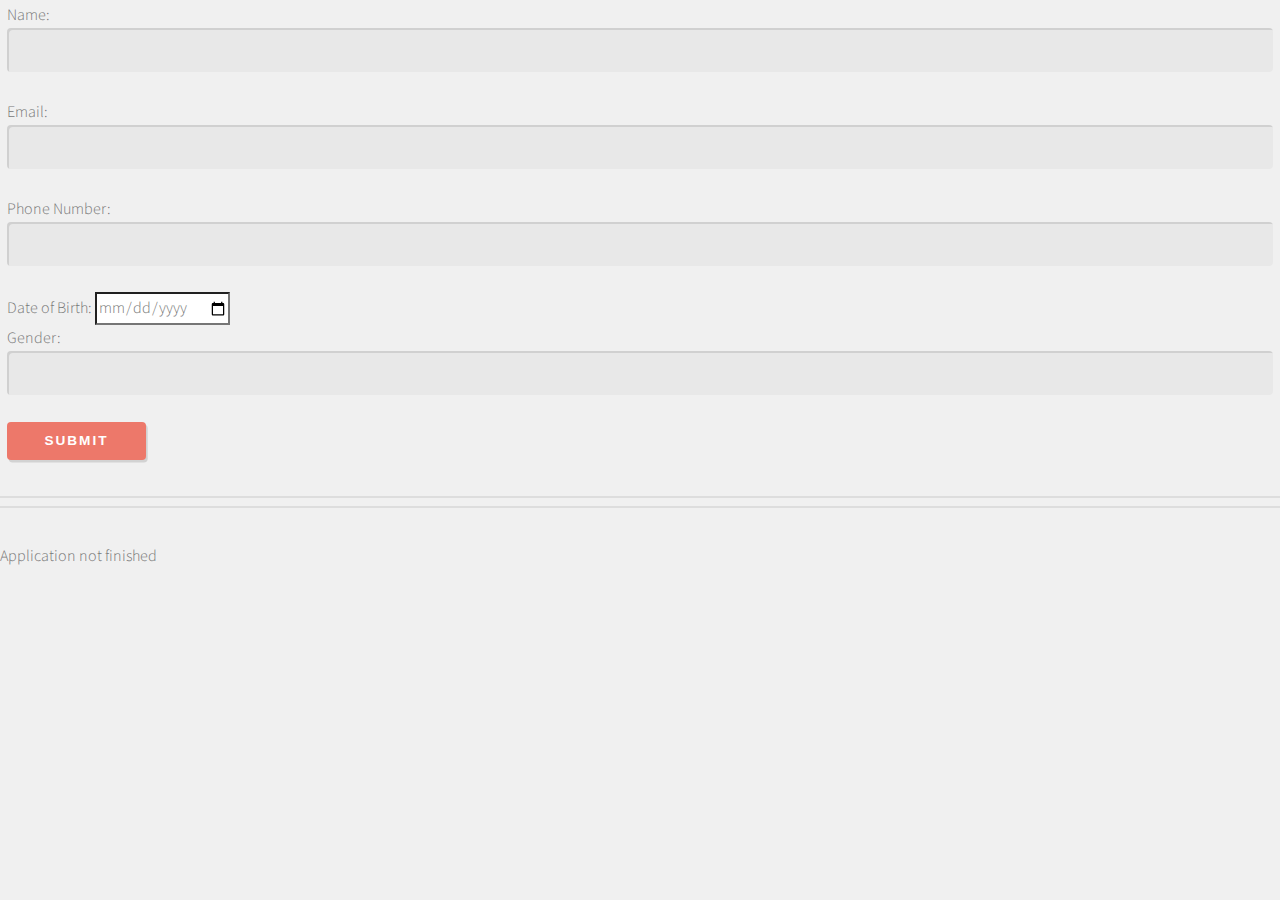
==== application.html @ 90f359ba "Added Application" ====
<html>
	<head>
		<title>DITLE Student Application</title>
		<meta charset="utf-8" />
		<meta name="viewport" content="width=device-width, initial-scale=1, user-scalable=no" />
		<link rel="stylesheet" href="assets/css/main.css" />
		<script src="save.js"></script>
	</head>
	<body>
		<form>
			Name: <input type="text" id="name" />
			<br>
			Email: <input type="text" id="email" />
			<br>
			Phone Number: <input type="text" id="phone" />
			<br>
			Date of Birth: <input type="date" id="DOB" />
			<br>
			Gender: <input type="text" id="gender" />
			<br>
			<button type="button" id="button" value="Save">Submit</button>
		</form>
		<br>
		<hr>
		<hr>
		<br>
		<section id="bottombox">
			Application not finished
		</section>
		
	</body>
</html>
---- assets/css/main.css ----
@import url("font-awesome.min.css");
@import url("https://fonts.googleapis.com/css?family=Source+Sans+Pro:300,400,600|Arvo:700");

/*
	Strongly Typed by HTML5 UP
	html5up.net | @ajlkn
	Free for personal and commercial use under the CCA 3.0 license (html5up.net/license)
*/

html, body, div, span, applet, object,
iframe, h1, h2, h3, h4, h5, h6, p, blockquote,
pre, a, abbr, acronym, address, big, cite,
code, del, dfn, em, img, ins, kbd, q, s, samp,
small, strike, strong, sub, sup, tt, var, b,
u, i, center, dl, dt, dd, ol, ul, li, fieldset,
label, legend, table, caption, tbody,
tfoot, thead, tr, th, td, article, aside,
canvas, details, embed, figure, figcaption,
footer, header, hgroup, menu, nav, output, ruby,
section, summary, time, mark, audio, video {
	margin: 0;
	padding: 0;
	border: 0;
	font-size: 100%;
	font: inherit;
	vertical-align: baseline;}

	/* Border Text */
	#map {margin: auto;
			    border-style: solid;
				border-width: 5px;
	}
	.slideshow-container {margin: auto;
			    border-style: solid;
				border-width: 5px;
	}	
article, aside, details, figcaption, figure,
footer, header, hgroup, menu, nav, section {
	display: block;}

body {
	line-height: 1;
}

ol, ul {
	list-style: none;
}

form {
	padding-left: 5;
	padding-right: 5;
	margin: 2;
}

blockquote, q {
	quotes: none;
}

	blockquote:before, blockquote:after, q:before, q:after {
		content: '';
		content: none;
	}

table {
	border-collapse: collapse;
	border-spacing: 0;
}

body {
	-webkit-text-size-adjust: none;
}

mark {
	background-color: transparent;
	color: inherit;
}

input::-moz-focus-inner {
	border: 0;
	padding: 0;
}

input, select, textarea {
	-moz-appearance: none;
	-webkit-appearance: none;
	-ms-appearance: none;
	appearance: none;
}

/* Basic */

	html {
		box-sizing: border-box;
	}

	*, *:before, *:after {
		box-sizing: inherit;
	}

	body {
		background: #f0f0f0;
	}

		body.is-preload *, body.is-preload *:before, body.is-preload *:after {
			-moz-animation: none !important;
			-webkit-animation: none !important;
			-ms-animation: none !important;
			animation: none !important;
			-moz-transition: none !important;
			-webkit-transition: none !important;
			-ms-transition: none !important;
			transition: none !important;
		}

	body, input, textarea, select {
		font-family: 'Source Sans Pro';
		font-weight: 300;
		color: #777;
		line-height: 1.65em;
		font-size: 15pt;
	}

	h1, h2, h3, h4, h5, h6 {
		font-weight: 600;
		text-transform: uppercase;
		color: #888;
	}

	h1 a, h2 a, h3 a, h4 a, h5 a, h6 a {
		color: inherit;
		text-decoration: none;
		border: 0;
	}

	h2 {
		font-size: 1.65em;
		font-weight: 400;
		letter-spacing: 4px;
		margin: 0 0 1.5em 0;
		line-height: 1.75em;
	}

	h3 {
		font-size: 1em;
		letter-spacing: 2px;
		margin: 0 0 1.25em 0;
	}

	a {
		-moz-transition: color 0.25s ease-in-out, border-bottom-color 0.25s ease-in-out;
		-webkit-transition: color 0.25s ease-in-out, border-bottom-color 0.25s ease-in-out;
		-ms-transition: color 0.25s ease-in-out, border-bottom-color 0.25s ease-in-out;
		transition: color 0.25s ease-in-out, border-bottom-color 0.25s ease-in-out;
		color: #666;
		text-decoration: none;
		border-bottom: solid 1px #ddd;
	}

		a strong {
			-moz-transition: color 0.25s ease-in-out, border-bottom-color 0.25s ease-in-out;
			-webkit-transition: color 0.25s ease-in-out, border-bottom-color 0.25s ease-in-out;
			-ms-transition: color 0.25s ease-in-out, border-bottom-color 0.25s ease-in-out;
			transition: color 0.25s ease-in-out, border-bottom-color 0.25s ease-in-out;
		}

		a:hover {
			color: #ed786a;
			border-bottom-color: rgba(255, 255, 255, 0);
		}

			a:hover strong {
				color: #ed786a;
			}

	strong, b {
		font-weight: 600;
		color: #666;
	}

	em, i {
		font-style: italic;
	}

	sub {
		position: relative;
		top: 0.5em;
		font-size: 0.8em;
	}

	sup {
		position: relative;
		top: -0.5em;
		font-size: 0.8em;
	}

	hr {
		border: 0;
		border-top: solid 1px #ddd;
		border-width: 2px;
	}

	blockquote {
		border-left: solid 0.5em #ddd;
		padding: 1em 0 1em 2em;
		font-style: italic;
	}

	p {
		text-align: justify;
		margin-bottom: 2em;
	}

	ul, ol, dl, table, blockquote {
		margin-bottom: 2em;
	}

	br.clear {
		clear: both;
	}

/* Container */

	.container {
		margin: 0 auto;
		max-width: 100%;
		width: 70em;
	}

		@media screen and (max-width: 1680px) {

			.container {
				width: 68em;
			}

		}

		@media screen and (max-width: 1280px) {

			.container {
				width: calc(100% - 80px);
			}

		}

		@media screen and (max-width: 980px) {

			.container {
				width: calc(100% - 100px);
			}

		}

		@media screen and (max-width: 736px) {

			.container {
				width: calc(100% - 40px);
			}

		}

/* Row */

	.row {
		display: flex;
		flex-wrap: wrap;
		box-sizing: border-box;
		align-items: stretch;
	}

		.row > * {
			box-sizing: border-box;
		}

		.row.gtr-uniform > * > :last-child {
			margin-bottom: 0;
		}

		.row.aln-left {
			justify-content: flex-start;
		}

		.row.aln-center {
			justify-content: center;
		}

		.row.aln-right {
			justify-content: flex-end;
		}

		.row.aln-top {
			align-items: flex-start;
		}

		.row.aln-middle {
			align-items: center;
		}

		.row.aln-bottom {
			align-items: flex-end;
		}

		.row > .imp {
			order: -1;
		}

		.row > .col-1 {
			width: 8.3333333333%;
		}

		.row > .off-1 {
			margin-left: 8.3333333333%;
		}

		.row > .col-2 {
			width: 16.6666666667%;
		}

		.row > .off-2 {
			margin-left: 16.6666666667%;
		}

		.row > .col-3 {
			width: 25%;
		}

		.row > .off-3 {
			margin-left: 25%;
		}

		.row > .col-4 {
			width: 33.3333333333%;
		}

		.row > .off-4 {
			margin-left: 33.3333333333%;
		}

		.row > .col-5 {
			width: 41.6666666667%;
		}

		.row > .off-5 {
			margin-left: 41.6666666667%;
		}

		.row > .col-6 {
			width: 50%;
		}

		.row > .off-6 {
			margin-left: 50%;
		}

		.row > .col-7 {
			width: 58.3333333333%;
		}

		.row > .off-7 {
			margin-left: 58.3333333333%;
		}

		.row > .col-8 {
			width: 66.6666666667%;
		}

		.row > .off-8 {
			margin-left: 66.6666666667%;
		}

		.row > .col-9 {
			width: 75%;
		}

		.row > .off-9 {
			margin-left: 75%;
		}

		.row > .col-10 {
			width: 83.3333333333%;
		}

		.row > .off-10 {
			margin-left: 83.3333333333%;
		}

		.row > .col-11 {
			width: 91.6666666667%;
		}

		.row > .off-11 {
			margin-left: 91.6666666667%;
		}

		.row > .col-12 {
			width: 100%;
		}

		.row > .off-12 {
			margin-left: 100%;
		}

		.row.gtr-0 {
			margin-top: 0px;
			margin-left: 0px;
		}

			.row.gtr-0 > * {
				padding: 0px 0 0 0px;
			}

			.row.gtr-0.gtr-uniform {
				margin-top: 0px;
			}

				.row.gtr-0.gtr-uniform > * {
					padding-top: 0px;
				}

		.row.gtr-25 {
			margin-top: -12.5px;
			margin-left: -12.5px;
		}

			.row.gtr-25 > * {
				padding: 12.5px 0 0 12.5px;
			}

			.row.gtr-25.gtr-uniform {
				margin-top: -12.5px;
			}

				.row.gtr-25.gtr-uniform > * {
					padding-top: 12.5px;
				}

		.row.gtr-50 {
			margin-top: -25px;
			margin-left: -25px;
		}

			.row.gtr-50 > * {
				padding: 25px 0 0 25px;
			}

			.row.gtr-50.gtr-uniform {
				margin-top: -25px;
			}

				.row.gtr-50.gtr-uniform > * {
					padding-top: 25px;
				}

		.row {
			margin-top: -50px;
			margin-left: -50px;
		}

			.row > * {
				padding: 50px 0 0 50px;
			}

			.row.gtr-uniform {
				margin-top: -50px;
			}

				.row.gtr-uniform > * {
					padding-top: 50px;
				}

		.row.gtr-150 {
			margin-top: -75px;
			margin-left: -75px;
		}

			.row.gtr-150 > * {
				padding: 75px 0 0 75px;
			}

			.row.gtr-150.gtr-uniform {
				margin-top: -75px;
			}

				.row.gtr-150.gtr-uniform > * {
					padding-top: 75px;
				}

		.row.gtr-200 {
			margin-top: -100px;
			margin-left: -100px;
		}

			.row.gtr-200 > * {
				padding: 100px 0 0 100px;
			}

			.row.gtr-200.gtr-uniform {
				margin-top: -100px;
			}

				.row.gtr-200.gtr-uniform > * {
					padding-top: 100px;
				}

		@media screen and (max-width: 1680px) {

			.row {
				display: flex;
				flex-wrap: wrap;
				box-sizing: border-box;
				align-items: stretch;
			}

				.row > * {
					box-sizing: border-box;
				}

				.row.gtr-uniform > * > :last-child {
					margin-bottom: 0;
				}

				.row.aln-left {
					justify-content: flex-start;
				}

				.row.aln-center {
					justify-content: center;
				}

				.row.aln-right {
					justify-content: flex-end;
				}

				.row.aln-top {
					align-items: flex-start;
				}

				.row.aln-middle {
					align-items: center;
				}

				.row.aln-bottom {
					align-items: flex-end;
				}

				.row > .imp-xlarge {
					order: -1;
				}

				.row > .col-1-xlarge {
					width: 8.3333333333%;
				}

				.row > .off-1-xlarge {
					margin-left: 8.3333333333%;
				}

				.row > .col-2-xlarge {
					width: 16.6666666667%;
				}

				.row > .off-2-xlarge {
					margin-left: 16.6666666667%;
				}

				.row > .col-3-xlarge {
					width: 25%;
				}

				.row > .off-3-xlarge {
					margin-left: 25%;
				}

				.row > .col-4-xlarge {
					width: 33.3333333333%;
				}

				.row > .off-4-xlarge {
					margin-left: 33.3333333333%;
				}

				.row > .col-5-xlarge {
					width: 41.6666666667%;
				}

				.row > .off-5-xlarge {
					margin-left: 41.6666666667%;
				}

				.row > .col-6-xlarge {
					width: 50%;
				}

				.row > .off-6-xlarge {
					margin-left: 50%;
				}

				.row > .col-7-xlarge {
					width: 58.3333333333%;
				}

				.row > .off-7-xlarge {
					margin-left: 58.3333333333%;
				}

				.row > .col-8-xlarge {
					width: 66.6666666667%;
				}

				.row > .off-8-xlarge {
					margin-left: 66.6666666667%;
				}

				.row > .col-9-xlarge {
					width: 75%;
				}

				.row > .off-9-xlarge {
					margin-left: 75%;
				}

				.row > .col-10-xlarge {
					width: 83.3333333333%;
				}

				.row > .off-10-xlarge {
					margin-left: 83.3333333333%;
				}

				.row > .col-11-xlarge {
					width: 91.6666666667%;
				}

				.row > .off-11-xlarge {
					margin-left: 91.6666666667%;
				}

				.row > .col-12-xlarge {
					width: 100%;
				}

				.row > .off-12-xlarge {
					margin-left: 100%;
				}

				.row.gtr-0 {
					margin-top: 0px;
					margin-left: 0px;
				}

					.row.gtr-0 > * {
						padding: 0px 0 0 0px;
					}

					.row.gtr-0.gtr-uniform {
						margin-top: 0px;
					}

						.row.gtr-0.gtr-uniform > * {
							padding-top: 0px;
						}

				.row.gtr-25 {
					margin-top: -12.5px;
					margin-left: -12.5px;
				}

					.row.gtr-25 > * {
						padding: 12.5px 0 0 12.5px;
					}

					.row.gtr-25.gtr-uniform {
						margin-top: -12.5px;
					}

						.row.gtr-25.gtr-uniform > * {
							padding-top: 12.5px;
						}

				.row.gtr-50 {
					margin-top: -25px;
					margin-left: -25px;
				}

					.row.gtr-50 > * {
						padding: 25px 0 0 25px;
					}

					.row.gtr-50.gtr-uniform {
						margin-top: -25px;
					}

						.row.gtr-50.gtr-uniform > * {
							padding-top: 25px;
						}

				.row {
					margin-top: -50px;
					margin-left: -50px;
				}

					.row > * {
						padding: 50px 0 0 50px;
					}

					.row.gtr-uniform {
						margin-top: -50px;
					}

						.row.gtr-uniform > * {
							padding-top: 50px;
						}

				.row.gtr-150 {
					margin-top: -75px;
					margin-left: -75px;
				}

					.row.gtr-150 > * {
						padding: 75px 0 0 75px;
					}

					.row.gtr-150.gtr-uniform {
						margin-top: -75px;
					}

						.row.gtr-150.gtr-uniform > * {
							padding-top: 75px;
						}

				.row.gtr-200 {
					margin-top: -100px;
					margin-left: -100px;
				}

					.row.gtr-200 > * {
						padding: 100px 0 0 100px;
					}

					.row.gtr-200.gtr-uniform {
						margin-top: -100px;
					}

						.row.gtr-200.gtr-uniform > * {
							padding-top: 100px;
						}

		}

		@media screen and (max-width: 1280px) {

			.row {
				display: flex;
				flex-wrap: wrap;
				box-sizing: border-box;
				align-items: stretch;
			}

				.row > * {
					box-sizing: border-box;
				}

				.row.gtr-uniform > * > :last-child {
					margin-bottom: 0;
				}

				.row.aln-left {
					justify-content: flex-start;
				}

				.row.aln-center {
					justify-content: center;
				}

				.row.aln-right {
					justify-content: flex-end;
				}

				.row.aln-top {
					align-items: flex-start;
				}

				.row.aln-middle {
					align-items: center;
				}

				.row.aln-bottom {
					align-items: flex-end;
				}

				.row > .imp-large {
					order: -1;
				}

				.row > .col-1-large {
					width: 8.3333333333%;
				}

				.row > .off-1-large {
					margin-left: 8.3333333333%;
				}

				.row > .col-2-large {
					width: 16.6666666667%;
				}

				.row > .off-2-large {
					margin-left: 16.6666666667%;
				}

				.row > .col-3-large {
					width: 25%;
				}

				.row > .off-3-large {
					margin-left: 25%;
				}

				.row > .col-4-large {
					width: 33.3333333333%;
				}

				.row > .off-4-large {
					margin-left: 33.3333333333%;
				}

				.row > .col-5-large {
					width: 41.6666666667%;
				}

				.row > .off-5-large {
					margin-left: 41.6666666667%;
				}

				.row > .col-6-large {
					width: 50%;
				}

				.row > .off-6-large {
					margin-left: 50%;
				}

				.row > .col-7-large {
					width: 58.3333333333%;
				}

				.row > .off-7-large {
					margin-left: 58.3333333333%;
				}

				.row > .col-8-large {
					width: 66.6666666667%;
				}

				.row > .off-8-large {
					margin-left: 66.6666666667%;
				}

				.row > .col-9-large {
					width: 75%;
				}

				.row > .off-9-large {
					margin-left: 75%;
				}

				.row > .col-10-large {
					width: 83.3333333333%;
				}

				.row > .off-10-large {
					margin-left: 83.3333333333%;
				}

				.row > .col-11-large {
					width: 91.6666666667%;
				}

				.row > .off-11-large {
					margin-left: 91.6666666667%;
				}

				.row > .col-12-large {
					width: 100%;
				}

				.row > .off-12-large {
					margin-left: 100%;
				}

				.row.gtr-0 {
					margin-top: 0px;
					margin-left: 0px;
				}

					.row.gtr-0 > * {
						padding: 0px 0 0 0px;
					}

					.row.gtr-0.gtr-uniform {
						margin-top: 0px;
					}

						.row.gtr-0.gtr-uniform > * {
							padding-top: 0px;
						}

				.row.gtr-25 {
					margin-top: -10px;
					margin-left: -10px;
				}

					.row.gtr-25 > * {
						padding: 10px 0 0 10px;
					}

					.row.gtr-25.gtr-uniform {
						margin-top: -10px;
					}

						.row.gtr-25.gtr-uniform > * {
							padding-top: 10px;
						}

				.row.gtr-50 {
					margin-top: -20px;
					margin-left: -20px;
				}

					.row.gtr-50 > * {
						padding: 20px 0 0 20px;
					}

					.row.gtr-50.gtr-uniform {
						margin-top: -20px;
					}

						.row.gtr-50.gtr-uniform > * {
							padding-top: 20px;
						}

				.row {
					margin-top: -40px;
					margin-left: -40px;
				}

					.row > * {
						padding: 40px 0 0 40px;
					}

					.row.gtr-uniform {
						margin-top: -40px;
					}

						.row.gtr-uniform > * {
							padding-top: 40px;
						}

				.row.gtr-150 {
					margin-top: -60px;
					margin-left: -60px;
				}

					.row.gtr-150 > * {
						padding: 60px 0 0 60px;
					}

					.row.gtr-150.gtr-uniform {
						margin-top: -60px;
					}

						.row.gtr-150.gtr-uniform > * {
							padding-top: 60px;
						}

				.row.gtr-200 {
					margin-top: -80px;
					margin-left: -80px;
				}

					.row.gtr-200 > * {
						padding: 80px 0 0 80px;
					}

					.row.gtr-200.gtr-uniform {
						margin-top: -80px;
					}

						.row.gtr-200.gtr-uniform > * {
							padding-top: 80px;
						}

		}

		@media screen and (max-width: 980px) {

			.row {
				display: flex;
				flex-wrap: wrap;
				box-sizing: border-box;
				align-items: stretch;
			}

				.row > * {
					box-sizing: border-box;
				}

				.row.gtr-uniform > * > :last-child {
					margin-bottom: 0;
				}

				.row.aln-left {
					justify-content: flex-start;
				}

				.row.aln-center {
					justify-content: center;
				}

				.row.aln-right {
					justify-content: flex-end;
				}

				.row.aln-top {
					align-items: flex-start;
				}

				.row.aln-middle {
					align-items: center;
				}

				.row.aln-bottom {
					align-items: flex-end;
				}

				.row > .imp-medium {
					order: -1;
				}

				.row > .col-1-medium {
					width: 8.3333333333%;
				}

				.row > .off-1-medium {
					margin-left: 8.3333333333%;
				}

				.row > .col-2-medium {
					width: 16.6666666667%;
				}

				.row > .off-2-medium {
					margin-left: 16.6666666667%;
				}

				.row > .col-3-medium {
					width: 25%;
				}

				.row > .off-3-medium {
					margin-left: 25%;
				}

				.row > .col-4-medium {
					width: 33.3333333333%;
				}

				.row > .off-4-medium {
					margin-left: 33.3333333333%;
				}

				.row > .col-5-medium {
					width: 41.6666666667%;
				}

				.row > .off-5-medium {
					margin-left: 41.6666666667%;
				}

				.row > .col-6-medium {
					width: 50%;
				}

				.row > .off-6-medium {
					margin-left: 50%;
				}

				.row > .col-7-medium {
					width: 58.3333333333%;
				}

				.row > .off-7-medium {
					margin-left: 58.3333333333%;
				}

				.row > .col-8-medium {
					width: 66.6666666667%;
				}

				.row > .off-8-medium {
					margin-left: 66.6666666667%;
				}

				.row > .col-9-medium {
					width: 75%;
				}

				.row > .off-9-medium {
					margin-left: 75%;
				}

				.row > .col-10-medium {
					width: 83.3333333333%;
				}

				.row > .off-10-medium {
					margin-left: 83.3333333333%;
				}

				.row > .col-11-medium {
					width: 91.6666666667%;
				}

				.row > .off-11-medium {
					margin-left: 91.6666666667%;
				}

				.row > .col-12-medium {
					width: 100%;
				}

				.row > .off-12-medium {
					margin-left: 100%;
				}

				.row.gtr-0 {
					margin-top: 0px;
					margin-left: 0px;
				}

					.row.gtr-0 > * {
						padding: 0px 0 0 0px;
					}

					.row.gtr-0.gtr-uniform {
						margin-top: 0px;
					}

						.row.gtr-0.gtr-uniform > * {
							padding-top: 0px;
						}

				.row.gtr-25 {
					margin-top: -12.5px;
					margin-left: -12.5px;
				}

					.row.gtr-25 > * {
						padding: 12.5px 0 0 12.5px;
					}

					.row.gtr-25.gtr-uniform {
						margin-top: -12.5px;
					}

						.row.gtr-25.gtr-uniform > * {
							padding-top: 12.5px;
						}

				.row.gtr-50 {
					margin-top: -25px;
					margin-left: -25px;
				}

					.row.gtr-50 > * {
						padding: 25px 0 0 25px;
					}

					.row.gtr-50.gtr-uniform {
						margin-top: -25px;
					}

						.row.gtr-50.gtr-uniform > * {
							padding-top: 25px;
						}

				.row {
					margin-top: -50px;
					margin-left: -50px;
				}

					.row > * {
						padding: 50px 0 0 50px;
					}

					.row.gtr-uniform {
						margin-top: -50px;
					}

						.row.gtr-uniform > * {
							padding-top: 50px;
						}

				.row.gtr-150 {
					margin-top: -75px;
					margin-left: -75px;
				}

					.row.gtr-150 > * {
						padding: 75px 0 0 75px;
					}

					.row.gtr-150.gtr-uniform {
						margin-top: -75px;
					}

						.row.gtr-150.gtr-uniform > * {
							padding-top: 75px;
						}

				.row.gtr-200 {
					margin-top: -100px;
					margin-left: -100px;
				}

					.row.gtr-200 > * {
						padding: 100px 0 0 100px;
					}

					.row.gtr-200.gtr-uniform {
						margin-top: -100px;
					}

						.row.gtr-200.gtr-uniform > * {
							padding-top: 100px;
						}

		}

		@media screen and (max-width: 736px) {

			.row {
				display: flex;
				flex-wrap: wrap;
				box-sizing: border-box;
				align-items: stretch;
			}

				.row > * {
					box-sizing: border-box;
				}

				.row.gtr-uniform > * > :last-child {
					margin-bottom: 0;
				}

				.row.aln-left {
					justify-content: flex-start;
				}

				.row.aln-center {
					justify-content: center;
				}

				.row.aln-right {
					justify-content: flex-end;
				}

				.row.aln-top {
					align-items: flex-start;
				}

				.row.aln-middle {
					align-items: center;
				}

				.row.aln-bottom {
					align-items: flex-end;
				}

				.row > .imp-small {
					order: -1;
				}

				.row > .col-1-small {
					width: 8.3333333333%;
				}

				.row > .off-1-small {
					margin-left: 8.3333333333%;
				}

				.row > .col-2-small {
					width: 16.6666666667%;
				}

				.row > .off-2-small {
					margin-left: 16.6666666667%;
				}

				.row > .col-3-small {
					width: 25%;
				}

				.row > .off-3-small {
					margin-left: 25%;
				}

				.row > .col-4-small {
					width: 33.3333333333%;
				}

				.row > .off-4-small {
					margin-left: 33.3333333333%;
				}

				.row > .col-5-small {
					width: 41.6666666667%;
				}

				.row > .off-5-small {
					margin-left: 41.6666666667%;
				}

				.row > .col-6-small {
					width: 50%;
				}

				.row > .off-6-small {
					margin-left: 50%;
				}

				.row > .col-7-small {
					width: 58.3333333333%;
				}

				.row > .off-7-small {
					margin-left: 58.3333333333%;
				}

				.row > .col-8-small {
					width: 66.6666666667%;
				}

				.row > .off-8-small {
					margin-left: 66.6666666667%;
				}

				.row > .col-9-small {
					width: 75%;
				}

				.row > .off-9-small {
					margin-left: 75%;
				}

				.row > .col-10-small {
					width: 83.3333333333%;
				}

				.row > .off-10-small {
					margin-left: 83.3333333333%;
				}

				.row > .col-11-small {
					width: 91.6666666667%;
				}

				.row > .off-11-small {
					margin-left: 91.6666666667%;
				}

				.row > .col-12-small {
					width: 100%;
				}

				.row > .off-12-small {
					margin-left: 100%;
				}

				.row.gtr-0 {
					margin-top: 0px;
					margin-left: 0px;
				}

					.row.gtr-0 > * {
						padding: 0px 0 0 0px;
					}

					.row.gtr-0.gtr-uniform {
						margin-top: 0px;
					}

						.row.gtr-0.gtr-uniform > * {
							padding-top: 0px;
						}

				.row.gtr-25 {
					margin-top: -7.5px;
					margin-left: -7.5px;
				}

					.row.gtr-25 > * {
						padding: 7.5px 0 0 7.5px;
					}

					.row.gtr-25.gtr-uniform {
						margin-top: -7.5px;
					}

						.row.gtr-25.gtr-uniform > * {
							padding-top: 7.5px;
						}

				.row.gtr-50 {
					margin-top: -15px;
					margin-left: -15px;
				}

					.row.gtr-50 > * {
						padding: 15px 0 0 15px;
					}

					.row.gtr-50.gtr-uniform {
						margin-top: -15px;
					}

						.row.gtr-50.gtr-uniform > * {
							padding-top: 15px;
						}

				.row {
					margin-top: -30px;
					margin-left: -30px;
				}

					.row > * {
						padding: 30px 0 0 30px;
					}

					.row.gtr-uniform {
						margin-top: -30px;
					}

						.row.gtr-uniform > * {
							padding-top: 30px;
						}

				.row.gtr-150 {
					margin-top: -45px;
					margin-left: -45px;
				}

					.row.gtr-150 > * {
						padding: 45px 0 0 45px;
					}

					.row.gtr-150.gtr-uniform {
						margin-top: -45px;
					}

						.row.gtr-150.gtr-uniform > * {
							padding-top: 45px;
						}

				.row.gtr-200 {
					margin-top: -60px;
					margin-left: -60px;
				}

					.row.gtr-200 > * {
						padding: 60px 0 0 60px;
					}

					.row.gtr-200.gtr-uniform {
						margin-top: -60px;
					}

						.row.gtr-200.gtr-uniform > * {
							padding-top: 60px;
						}

		}

/* Sections/Article */

	section, article {
		margin-bottom: 3em;
	}

	section > :last-child,
	article > :last-child,
	section:last-child,
	article:last-child {
		margin-bottom: 0;
	}

/* Image */

	.image {
		-moz-transition: opacity 0.25s ease-in-out;
		-webkit-transition: opacity 0.25s ease-in-out;
		-ms-transition: opacity 0.25s ease-in-out;
		transition: opacity 0.25s ease-in-out;
		display: inline-block;
		border: solid 6px #ebebeb !important;
	}

		.image:hover {
			opacity: 0.9;
		}

		.image img {
			display: block;
			width: 100%;
		}

		.image.fit {
			display: block;
			width: 100%;
		}

		.image.featured {
			display: block;
			width: 100%;
			margin: 0 0 3.5em 0;
		}

		.image.left {
			float: left;
			margin: 0 1.5em 1.5em 0;
			position: relative;
			top: 0.5em;
		}

		.image.centered {
			display: block;
			margin: 0 0 2em 0;
		}

			.image.centered img {
				margin: 0 auto;
				width: auto;
			}

/* List */

	ul {
		list-style: disc;
		padding-left: 1em;
	}

		ul li {
			padding-left: 0.5em;
			margin: 0.75em 0 0.75em 0;
		}

			ul li:first-child {
				margin-top: 0;
			}

	ol {
		list-style: decimal;
		padding-left: 1em;
	}

		ol li {
			padding-left: 0.5em;
			margin: 0.75em 0 0.75em 0;
		}

			ol li:first-child {
				margin-top: 0;
			}

/* Links */

	ul.links {
		list-style: none;
		padding-left: 0;
	}

		ul.links li {
			display: inline;
			border-left: solid 1px #d0d0d0;
			padding-left: 1em;
			margin: 0 0 0 1em;
		}

			ul.links li:first-child {
				margin-left: 0;
				padding-left: 0;
			}

/* Actions */

	ul.actions {
		margin-top: 2.5em;
		clear: both;
		list-style: none;
		padding-left: 0;
	}

		ul.actions li {
			padding-left: 0;
			display: inline-block;
			margin: 0 0 0 1em;
		}

			ul.actions li:first-child {
				margin-left: 0;
			}

/* Divided */

	ul.divided {
		list-style: none;
		padding-left: 0;
	}

		ul.divided li {
			border-top: solid 2px #e5e5e5;
			padding-left: 0;
			margin: 2.5em 0 0 0;
			padding: 2.5em 0 0 0;
		}

			ul.divided li:first-child {
				border-top: 0;
				margin-top: 0;
				padding-top: 0;
			}

/* Icons */

	ul.icons {
		list-style: none;
		padding-left: 0;
	}

		ul.icons > li {
			position: relative;
			padding: 2em 0 0 3em;
			margin: 0;
		}

			ul.icons > li:before {
				position: absolute;
				left: 0;
				top: 2em;
				display: block;
				background: #878787;
				color: #e4e4e4;
				width: 1.65em;
				height: 1.65em;
				border-radius: 1.65em;
				line-height: 1.65em;
				text-align: center;
				box-shadow: 0.125em 0.175em 0 0 rgba(0, 0, 0, 0.125);
			}

			ul.icons > li:first-child {
				padding-top: 0;
			}

				ul.icons > li:first-child:before {
					top: 0;
				}

/* Form */

	form label {
		font-weight: 600;
		text-transform: uppercase;
		color: #888;
		display: block;
		margin: 0 0 1em 0;
	}

	form input[type="text"],
	form input[type="email"]
	input[type="password"],
	form select,
	form textarea {
		-moz-transition: background-color 0.25s ease-in-out;
		-webkit-transition: background-color 0.25s ease-in-out;
		-ms-transition: background-color 0.25s ease-in-out;
		transition: background-color 0.25s ease-in-out;
		-webkit-appearance: none;
		display: block;
		border: 0;
		background: #e8e8e8;
		width: 100%;
		box-shadow: inset 2px 2px 0px 0px rgba(0, 0, 0, 0.1);
		border-radius: 4px;
		line-height: 1.25em;
		padding: 0.75em 1em 0.75em 1em;
	}

		form input[type="text"]:focus,
		form input[type="email"]
		input[type="password"]:focus,
		form select:focus,
		form textarea:focus {
			background: #f0f0f0;
		}

	form textarea {
		min-height: 11em;
	}

	form ::-webkit-input-placeholder {
		color: #555 !important;
		line-height: 1.35em;
	}

	form :-moz-placeholder {
		color: #555 !important;
	}

	form ::-moz-placeholder {
		color: #555 !important;
	}

	form :-ms-input-placeholder {
		color: #555 !important;
	}

	form ::-moz-focus-inner {
		border: 0;
	}

/* Table */

	table {
		width: 100%;
	}

		table tbody tr {
			border-top: solid 1px #E5E5E5;
		}

			table tbody tr:first-child {
				border-top: 0;
			}

		table td {
			padding: 0.75em 1em 0.75em 1em;
		}

		table th {
			text-align: left;
			font-weight: bold;
			padding: 0.75em 1em 0.75em 1em;
		}

		table thead {
			background: #878787;
			color: #fff;
			font-weight: 400;
			text-transform: uppercase;
			border: 0;
			box-shadow: 0.125em 0.175em 0 0 rgba(0, 0, 0, 0.125);
			font-size: 0.85em;
			letter-spacing: 2px;
		}

		table tfoot {
			background: #F0F0F0;
			border-top: solid 2px #E5E5E5;
		}

/* Button */

	input[type="button"],
	input[type="submit"],
	input[type="reset"],
	button,
	.button {
		-moz-transition: all 0.25s ease-in-out;
		-webkit-transition: all 0.25s ease-in-out;
		-ms-transition: all 0.25s ease-in-out;
		transition: all 0.25s ease-in-out;
		-webkit-appearance: none;
		position: relative;
		display: inline-block;
		background: #ed786a;
		color: #fff !important;
		text-transform: uppercase;
		border-radius: 4px;
		border: 0;
		outline: 0;
		font-size: 1em;
		box-shadow: 0.125em 0.175em 0 0 rgba(0, 0, 0, 0.125);
		font-weight: 600;
		text-align: center;
		font-size: 0.85em;
		letter-spacing: 2px;
		padding: 0.85em 2.75em 0.85em 2.75em;
	}

		input[type="button"].icon:before,
		input[type="submit"].icon:before,
		input[type="reset"].icon:before,
		button.icon:before,
		.button.icon:before {
			position: relative;
			padding-right: 0.75em;
			opacity: 0.5;
			top: 0.05em;
		}

		input[type="button"]:hover,
		input[type="submit"]:hover,
		input[type="reset"]:hover,
		button:hover,
		.button:hover {
			background: #fd887a;
		}

		input[type="button"]:active,
		input[type="submit"]:active,
		input[type="reset"]:active,
		button:active,
		.button:active {
			background: #ed786a;
		}

		input[type="button"].alt,
		input[type="submit"].alt,
		input[type="reset"].alt,
		button.alt,
		.button.alt {
			background: #878787;
		}

			input[type="button"].alt:hover,
			input[type="submit"].alt:hover,
			input[type="reset"].alt:hover,
			button.alt:hover,
			.button.alt:hover {
				background: #979797;
			}

			input[type="button"].alt:active,
			input[type="submit"].alt:active,
			input[type="reset"].alt:active,
			button.alt:active,
			.button.alt:active {
				background: #878787;
			}

/* Box */

	.no-sidebar .box.post > header {
		text-align: center;
	}

	.box.excerpt .date {
		background: #878787;
		color: #fff;
		font-weight: 400;
		text-transform: uppercase;
		border-radius: 4px;
		border: 0;
		box-shadow: 0.125em 0.175em 0 0 rgba(0, 0, 0, 0.125);
		display: inline-block;
		font-size: 0.85em;
		letter-spacing: 2px;
		padding: 0.25em 1em 0.25em 1em;
		margin: 0 0 2.5em 0;
	}

/* Icons */

	.icon {
		position: relative;
		text-decoration: none;
	}

		.icon:before {
			-moz-osx-font-smoothing: grayscale;
			-webkit-font-smoothing: antialiased;
			font-family: FontAwesome;
			font-style: normal;
			font-weight: normal;
			text-transform: none !important;
		}

		.icon > .label {
			display: none;
		}

/* Page Wrapper */

	#page-wrapper > section {
		margin-bottom: 0;
	}

/* Header */

	#header {
		position: relative;
		position: relative;
		background: #fff;
		text-align: center;
	}

		#header > .container {
			padding: 5em 0 7em 0;
			border-bottom: solid 2px #e5e5e5;
			box-shadow: inset 0px -8px 0px 0px #fff, inset 0px -10px 0px 0px #e5e5e5;
		}

		#header h1 {
			font-family: 'Verdana';
			font-weight: 700;
			color: #ed786a;
			text-shadow: 0.05em 0.075em 0 rgba(0, 0, 0, 0.1);
			font-size: 3em;
			letter-spacing: 13px;
		}

			#header h1 a {
				border: 0;
			}

		#header p {
			text-transform: uppercase;
			font-weight: 400;
			color: #888;
			margin: 2.5em 0 0 0;
			font-size: 0.85em;
			letter-spacing: 3px;
			text-align: center;
		}

/* Features */

	#features {
		position: relative;
		overflow: hidden;
		background: #fff;
		text-align: center;
		padding: 6em 0;
	}

		#features p {
			text-align: center;
		}

		#features ul.actions {
			margin-top: 1.25em;
		}

/* Banner */

	#banner {
		position: relative;
		overflow: hidden;
		background: #fff;
		color: #fff;
		text-align: center;
		border-top: solid 2px #e5e5e5;
		border-bottom: solid 2px #e5e5e5;
		box-shadow: inset 0px -8px 0px 0px #fff, inset 0px 8px 0px 0px #fff;
		position: relative;
		text-transform: uppercase;
		background: url("../../images/banner.jpg");
		background-size: cover;
		padding: 10em 0;
	}

		#banner p {
			font-weight: 400;
			font-size: 2em;
			line-height: 1.5em;
			letter-spacing: 4px;
			text-align: center;
			margin: 0;
		}

		#banner strong {
			color: inherit;
		}

		#banner > .container {
			position: relative;
		}

			#banner > .container:before, #banner > .container:after {
				content: '';
				display: block;
				position: absolute;
				top: 50%;
				width: 35px;
				height: 141px;
				margin-top: -70px;
				background: url("images/bracket.svg");
				opacity: 0.15;
			}

			#banner > .container:before {
				left: 0;
			}

			#banner > .container:after {
				-moz-transform: scaleX(-1);
				-webkit-transform: scaleX(-1);
				-ms-transform: scaleX(-1);
				transform: scaleX(-1);
				right: 0;
			}

/* Main */

	#main {
		position: relative;
		overflow: hidden;
		background: #fff;
		padding: 6em 0;
	}

/* Content */

	#content > section,
	#content > article {
		border-top: solid 2px #e5e5e5;
		box-shadow: inset 0px 8px 0px 0px #fff, inset 0px 10px 0px 0px #e5e5e5;
		margin: 5em 0 0 0;
		padding: 5em 0 0 0;
	}

		#content > section:first-child,
		#content > article:first-child {
			border-top: 0;
			box-shadow: none;
			margin: 0;
			padding: 0;
		}
		
/* Footer */

	#footer {
		position: relative;
		overflow: hidden;
		border-top: solid 2px #e5e5e5;
		background: #f0f0f0;
		padding: 6em 0 8em 0;
	}

		#footer form input[type="text"],
		#footer form input[type="email"],
		#footer form input[type="password"],
		#footer form select,
		#footer form textarea {
			background: #f7f7f7;
		}

			#footer form input[type="text"]:focus,
			#footer form input[type="email"]:focus,
			#footer form input[type="password"]:focus,
			#footer form select:focus,
			#footer form textarea:focus {
				background: #fff;
			}

		#footer h2 {
			text-align: center;
		}

/* Copyright */

	#copyright {
		border-top: solid 2px #e5e5e5;
		text-align: center;
		margin-top: 6em;
		padding-top: 4em;
	}

/* XLarge */

	@media screen and (max-width: 1680px) {

		/* Basic */

			body, input, textarea, select {
				font-size: 13pt;
			}

	}

/* Large */

	@media screen and (max-width: 1280px) {

		/* Basic */

			body, input, textarea, select {
				font-size: 12pt;
			}

			h2 br, h3 br, h4 br, h5 br, h6 br {
				display: none;
			}

		/* Image */

			.image.left {
				max-width: 50%;
			}

			.image.right {
				max-width: 50%;
			}

		/* Header */

			#header > .container {
				padding: 0em 0 5em 0;
			}

			#header h1 {
				font-size: 2.5em;
			}

		/* Nav */

			#nav > ul > li {
				padding-right: 1.25em;
			}

		/* Features */

			#features {
				padding: 4em 0;
			}

		/* Banner */

			#banner {
				padding: 0em 0;
			}

				#banner > .container {
					padding: 0 4em;
				}

					#banner > .container br {
						display: none;
					}

		/* Main */

			#main {
				padding: 4em 0;
			}

		/* Footer */

			#footer {
				padding: 4em 0;
			}

		/* Copyright */

			#copyright {
				margin-top: 2em;
				padding-top: 2em;
			}

	}

/* Medium */

	#navPanel, #titleBar {
		display: none;
	}

	@media screen and (max-width: 980px) {

		/* Basic */

			html, body {
				overflow-x: hidden;
			}

		/* Header */

			#header > .container {
				padding: 10em 0 7em 0;
			}

		/* Nav */

			#nav {
				display: none;
			}

		/* Nav */

			#page-wrapper {
				-moz-backface-visibility: hidden;
				-webkit-backface-visibility: hidden;
				-ms-backface-visibility: hidden;
				backface-visibility: hidden;
				-moz-transition: -moz-transform 0.5s ease;
				-webkit-transition: -webkit-transform 0.5s ease;
				-ms-transition: -ms-transform 0.5s ease;
				transition: transform 0.5s ease;
				padding-bottom: 1px;
			}

			#titleBar {
				-moz-backface-visibility: hidden;
				-webkit-backface-visibility: hidden;
				-ms-backface-visibility: hidden;
				backface-visibility: hidden;
				-moz-transition: -moz-transform 0.5s ease;
				-webkit-transition: -webkit-transform 0.5s ease;
				-ms-transition: -ms-transform 0.5s ease;
				transition: transform 0.5s ease;
				display: block;
				height: 44px;
				left: 0;
				position: fixed;
				top: 0;
				width: 100%;
				z-index: 10001;
			}

				#titleBar .toggle {
					position: absolute;
					left: 0;
					top: 0;
					width: 80px;
					height: 60px;
					border: 0;
				}

					#titleBar .toggle:before {
						display: inline-block;
						font-family: FontAwesome;
						text-decoration: none;
						font-style: normal;
						font-weight: normal;
						-webkit-font-smoothing: antialiased;
						-moz-osx-font-smoothing: grayscale;
						content: '\f0c9';
						display: block;
						width: 60px;
						height: 40px;
						background: rgba(232, 232, 232, 0.9);
						border-radius: 4px;
						position: absolute;
						left: 5px;
						top: 5px;
						box-shadow: 0.125em 0.125em 0 0 rgba(0, 0, 0, 0.15);
						text-align: center;
						line-height: 40px;
						font-size: 18px;
						color: #aaa;
					}

					#titleBar .toggle:active:before {
						opacity: 0.5;
					}

			#navPanel {
				-moz-backface-visibility: hidden;
				-webkit-backface-visibility: hidden;
				-ms-backface-visibility: hidden;
				backface-visibility: hidden;
				-moz-transform: translateX(-275px);
				-webkit-transform: translateX(-275px);
				-ms-transform: translateX(-275px);
				transform: translateX(-275px);
				-moz-transition: -moz-transform 0.5s ease;
				-webkit-transition: -webkit-transform 0.5s ease;
				-ms-transition: -ms-transform 0.5s ease;
				transition: transform 0.5s ease;
				display: block;
				height: 100%;
				left: 0;
				overflow-y: auto;
				position: fixed;
				top: 0;
				width: 275px;
				z-index: 10002;
				background: #444;
				border-right: solid 2px #3c3c3c;
				font-weight: 400;
				text-transform: uppercase;
				color: #888;
				letter-spacing: 2px;
				font-size: 0.85em;
			}

				#navPanel .link {
					display: block;
					color: #ddd;
					text-decoration: none;
					height: 44px;
					line-height: 44px;
					border: 0;
					border-top: solid 1px #3c3c3c;
					padding: 0 1em 0 1em;
				}

					#navPanel .link:first-child {
						border-top: 0;
					}

					#navPanel .link.depth-0 {
						font-weight: 600;
						color: #fff;
					}

				#navPanel .indent-1 {
					display: inline-block;
					width: 1em;
				}

				#navPanel .indent-2 {
					display: inline-block;
					width: 2em;
				}

				#navPanel .indent-3 {
					display: inline-block;
					width: 3em;
				}

				#navPanel .indent-4 {
					display: inline-block;
					width: 4em;
				}

				#navPanel .indent-5 {
					display: inline-block;
					width: 5em;
				}

				#navPanel .depth-0 {
					color: #fff;
				}

			body.navPanel-visible #page-wrapper {
				-moz-transform: translateX(275px);
				-webkit-transform: translateX(275px);
				-ms-transform: translateX(275px);
				transform: translateX(275px);
			}

			body.navPanel-visible #titleBar {
				-moz-transform: translateX(275px);
				-webkit-transform: translateX(275px);
				-ms-transform: translateX(275px);
				transform: translateX(275px);
			}

			body.navPanel-visible #navPanel {
				-moz-transform: translateX(0);
				-webkit-transform: translateX(0);
				-ms-transform: translateX(0);
				transform: translateX(0);
			}

		/* Sidebar */

			#sidebar {
				padding-top: 6em;
			}

	}

/* Small */

	@media screen and (max-width: 736px) {

		/* Basic */

			body, input, textarea, select {
				font-size: 11pt;
			}

			h2, h3, h4, h5, h6 {
				font-size: 1.2em;
				letter-spacing: 2px;
				text-align: center;
				margin: 0 0 1em 0;
			}

				h2 br, h3 br, h4 br, h5 br, h6 br {
					display: none;
				}

		/* Image */

			.image.featured {
				margin: 0 0 1.5em 0;
			}

			.image.left {
				max-width: 35%;
			}

			.image.right {
				max-width: 35%;
			}

		/* Button */

			input[type="button"],
			input[type="submit"],
			input[type="reset"],
			button,
			.button {
				letter-spacing: 2px;
				display: block;
				padding: 1em 0 1em 0;
				width: 100%;
			}

		/* Actions */

			ul.actions li {
				display: block;
				margin: 1em 0 0 0;
			}

				ul.actions li:first-child {
					margin-top: 0;
				}

		/* Box */

			.box.excerpt header {
				text-align: center;
			}

		/* Header */

			#header > .container {
				padding: 6em 0 4em 0;
			}

			#header h1 {
				font-size: 2em;
				letter-spacing: 8px;
				line-height: 1.325em;
			}

			#header p {
				margin: 1.25em 0 0 0;
				letter-spacing: 2px;
			}

		/* Banner */

			#banner {
				padding: 5em 0;
			}

				#banner > .container {
					padding: 0;
				}

					#banner > .container:before, #banner > .container:after {
						display: none;
					}

				#banner p {
					font-size: 1.25em;
				}

		/* Features */

			#features {
				padding: 2em 0;
			}

				#features ul.actions {
					margin-top: 0;
				}

		/* Main */

			#main {
				padding: 2em 0;
			}

		/* Content */

			#content > section,
			#content > article {
				margin: 3em 0 0 0;
				padding: 3em 0 0 0;
			}

		/* Sidebar */

			#sidebar {
				padding-top: 3em;
			}

				#sidebar > section,
				#sidebar > article {
					margin: 3em 0 0 0;
					padding: 3em 0 0 0;
				}

		/* Footer */

			#footer {
				padding: 2em 0;
			}

				#footer ul.icons {
					margin-bottom: 0;
				}

		/* Copyright */

			#copyright .links {
				margin-bottom: 0;
			}

				#copyright .links li {
					display: block;
					padding-left: 0;
					margin-left: 0;
					border-left: 0;
				}
	}
	/* unvisited link */
#application:link {
    color: red;
}

/* visited link */
#application:visited {
    color: green;
}

/* mouse over link */
#application:hover {
    color: hotpink;
}

/* selected link */
#application:active {
    color: blue;
=======
* {box-sizing:border-box}

/*Resouces Text*/
#linktext {
	font-size: 26px;
	font-family:'Source Sans Pro';
}

/*Slideshow*/
	/* Slideshow container */
.slideshow-container {
  max-width: 1000px;
  position: relative;
  margin: auto;
}

/* Hide the images by default */
.mySlides {
    display: none;
}

/* Next & previous buttons */
.prev, .next {
  cursor: pointer;
  position: absolute;
  top: 50%;
  width: auto;
  margin-top: -22px;
  padding: 16px;
  color: white;
  font-weight: bold;
  font-size: 18px;
  transition: 0.6s ease;
  border-radius: 0 3px 3px 0;
}

/* Position the "next button" to the right */
.next {
  right: 0;
  border-radius: 3px 0 0 3px;
}

/* On hover, add a black background color with a little bit see-through */
.prev:hover, .next:hover {
  background-color: rgba(0,0,0,0.8);
}

/* Caption text */
.text {
  color: red;
  font-size: 20px;
  padding: 8px 12px;
  position: absolute;
  bottom: 23px;
  width: 100%;
  text-align: center;
  font-family:'Source Sans Pro';
}

/* Number text (1/3 etc) */
.numbertext {
  color: #f2f2f2;
  font-size: 12px;
  padding: 8px 12px;
  position: absolute;
  top: 0;
}

/* The dots/bullets/indicators */
.dot {
  cursor: pointer;
  height: 15px;
  width: 15px;
  margin: 0 2px;
  background-color: #bbb;
  border-radius: 50%;
  display: inline-block;
  transition: background-color 0.6s ease;
}

.active, .dot:hover {
  background-color: #717171;
}

/* Fading animation */
.fade {
  -webkit-animation-name: fade;
  -webkit-animation-duration: 1.5s;
  animation-name: fade;
  animation-duration: 1.5s;
}

@-webkit-keyframes fade {
  from {opacity: .4} 
  to {opacity: 1}
}

@keyframes fade {
  from {opacity: .4} 
  to {opacity: 1}
}
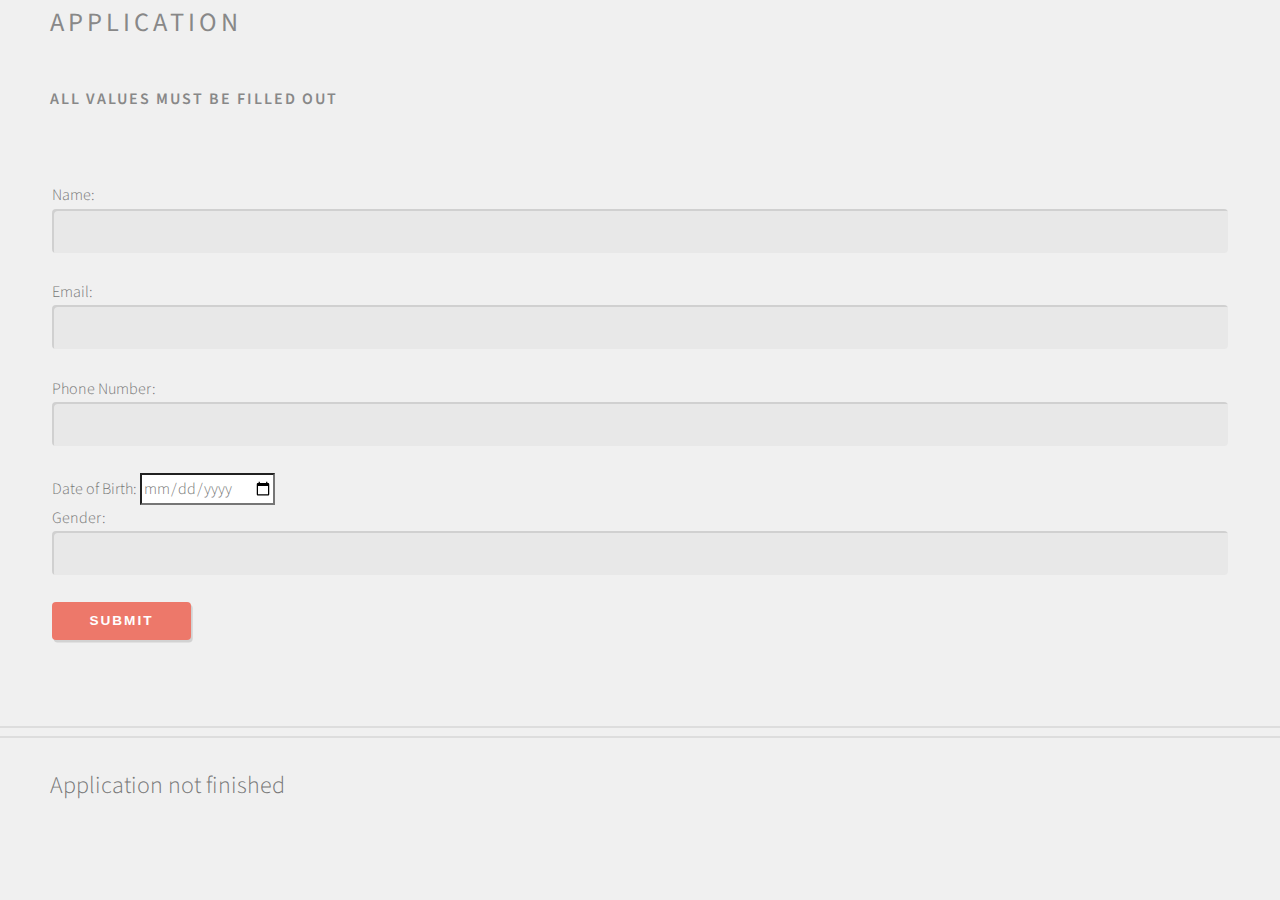
==== commit 8df9c971: "Added Application Validation" ====
--- a/application.html
+++ b/application.html
@@ -7,7 +7,9 @@
 		<script src="save.js"></script>
 	</head>
 	<body>
-		<form>
+		<h2 style="padding-left:50px">Application</h2>
+		<h3 style="padding-left:50px">All values must be filled out</h3>
+		<form id ="app">
 			Name: <input type="text" id="name" />
 			<br>
 			Email: <input type="text" id="email" />
--- a/assets/css/main.css
+++ b/assets/css/main.css
@@ -47,8 +47,7 @@
 }
 
 form {
-	padding-left: 5;
-	padding-right: 5;
+	padding: 50px;
 	margin: 2;
 }
 
@@ -2532,6 +2531,12 @@
 					border-left: 0;
 				}
 	}
+	
+#bottombox {
+	padding-left: 50px;
+	padding-bottom: 50px;
+	font-size: 24px;
+}
 	/* unvisited link */
 #application:link {
     color: red;
